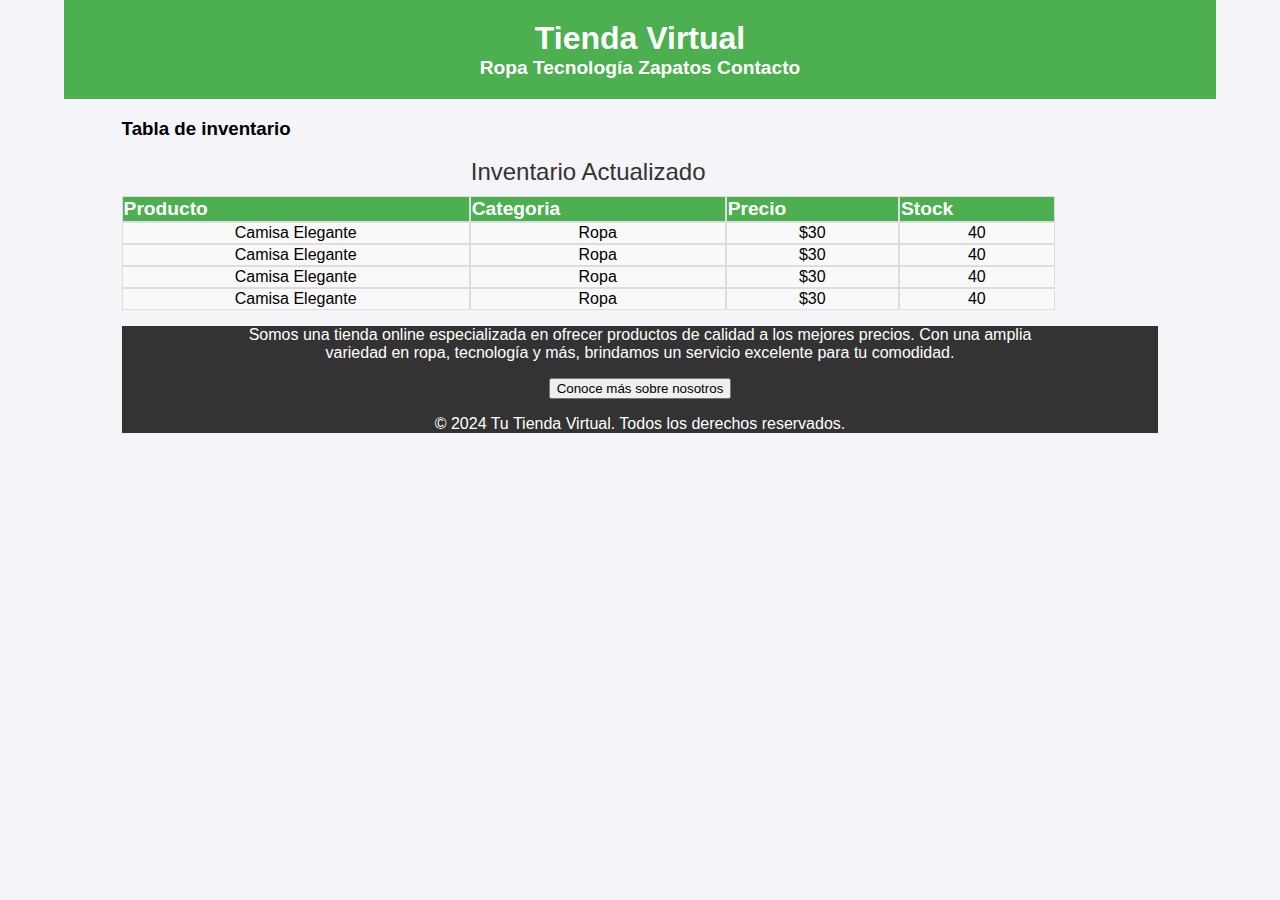
==== tabla.html @ c23fac92 "primer commit" ====
<!DOCTYPE html>
<html lang="en">
<head>
    <meta charset="UTF-8">
    <meta name="viewport" content="width=device-width, initial-scale=1.0">
    <link rel="stylesheet" href="./Estilos/estilo2.css">
    <title>Document</title>
</head>
<body>
    <div class="container">
        <div class="encabezado">
            <header>
                <h1>Tienda Virtual</h1>
                <h4>Ropa Tecnología Zapatos Contacto</h4>
            </header>
        </div>
    <div class="container">
        <h3>Tabla de inventario</h3>
        <table  cellspacing="0px" class="tabla" >
            <caption>Inventario Actualizado</caption>
            <tr>
                <th>Producto</th>
                <th>Categoria</th>
                <th>Precio</th>
                <th>Stock</th>
                
            </tr>
            <tr>
                <td>Camisa Elegante</td>
                <td>Ropa</td>
                <td>$30</td>
                <td>40</td>
            </tr>
            <tr>
                <td>Camisa Elegante</td>
                <td>Ropa</td>
                <td>$30</td>
                <td>40</td>
            </tr>
            <tr>
                <td>Camisa Elegante</td>
                <td>Ropa</td>
                <td>$30</td>
                <td>40</td>
            </tr>
            <tr>
                <td>Camisa Elegante</td>
                <td>Ropa</td>
                <td>$30</td>
                <td>40</td>
            </tr>

        </table>
        
        <footer>
            <div class="footer-contenido">
                <div class="descripcion">
                    <p>Somos una tienda online especializada en ofrecer productos de calidad a los mejores precios. Con una amplia variedad en ropa, tecnología y más, brindamos un servicio excelente para tu comodidad.</p>
                </div>
                
                <div class="boton-redireccion">
                    <a href="./tabla.html"><button>Conoce más sobre nosotros</button></a>
                </div>
        
                <div class="copyright">
                    <p>&copy; 2024 Tu Tienda Virtual. Todos los derechos reservados.</p>
                </div>
            </div>
        </footer>
       
    </div>
</body>
</html>
---- Estilos/estilo2.css ----
body {
    font-family: Arial, sans-serif;
    background-color: #f4f4f9;
    margin: 0;
}

.encabezado {
    background-color: #4CAF50;
    color: white;
    text-align: center;
    padding: 20px 0;
}

.encabezado header h1 {
    margin: 0;
    font-size: 2em;
}

.encabezado header h4 {
    margin: 0;
    font-size: 1.2em;
}

.container {
    width: 90%;
    margin: auto;
}

.flexbox {
    display: flex;
    justify-content: space-between; 
}

.flexbox2 {
    display: flex;
    justify-content: space-between; 
}

.derecha {
    width: 45%;
align-content: flex-start;
}

.izquierda {
    background-color: #000;
    height: auto;
    width: 200px;
}

.izquierda aside {
    border: 2px solid #000;
    margin-bottom: 10px;
    background-color: green;
    border-radius: 5px;
  
}

.producto {
    text-align: center;
    width: 400px;
}

.producto img {
    width: 100%;
    border-radius: 5px;
}

.producto button {
   
    background-color: #4CAF50;
    color: white;
    border-radius: 5px;
    cursor: pointer;
}
.servicio-cliente {
    background-color: #f1f1f1;
    border: 1px solid #ccc;
    border-radius: 10px;
    text-align: center;
    width: 400px;
    height: 400px;
    margin: auto;
    position: fixed;
    right: 0;
    bottom: 0;
}

.servicio-cliente img {
    width: 80px;
   
}

.servicio-cliente textarea {
    width: 100%;
    height: 80px;
    margin-bottom: 10px;
    border-radius: 5px;
    border: 1px solid #ccc;
  
}

.servicio-cliente button {
    background-color: #4CAF50;
    color: white;
    border: none;
    border-radius: 5px;
   
    cursor: pointer;
}
footer {
    background-color: #333;
    color: white;
 
    text-align: center;
    font-family: Arial, sans-serif;
}

.footer-contenido {
    width: 80%;
    margin: 0 auto;
}
.tabla {
    width: 90%;
  
    font-family: Arial, sans-serif;
    text-align: left;
    background-color: #f9f9f9;
     
}

.tabla caption {
    font-size: 1.5em;
    margin-bottom: 10px;
    color: #333;
    
}

.tabla th {
    background-color: #4CAF50; 
    color: white;
    font-size: 1.2em;
    border: 1px solid #ddd;
}

.tabla td {
  
    border: 1px solid #ddd;
    font-size: 1em;
    text-align: center;
}
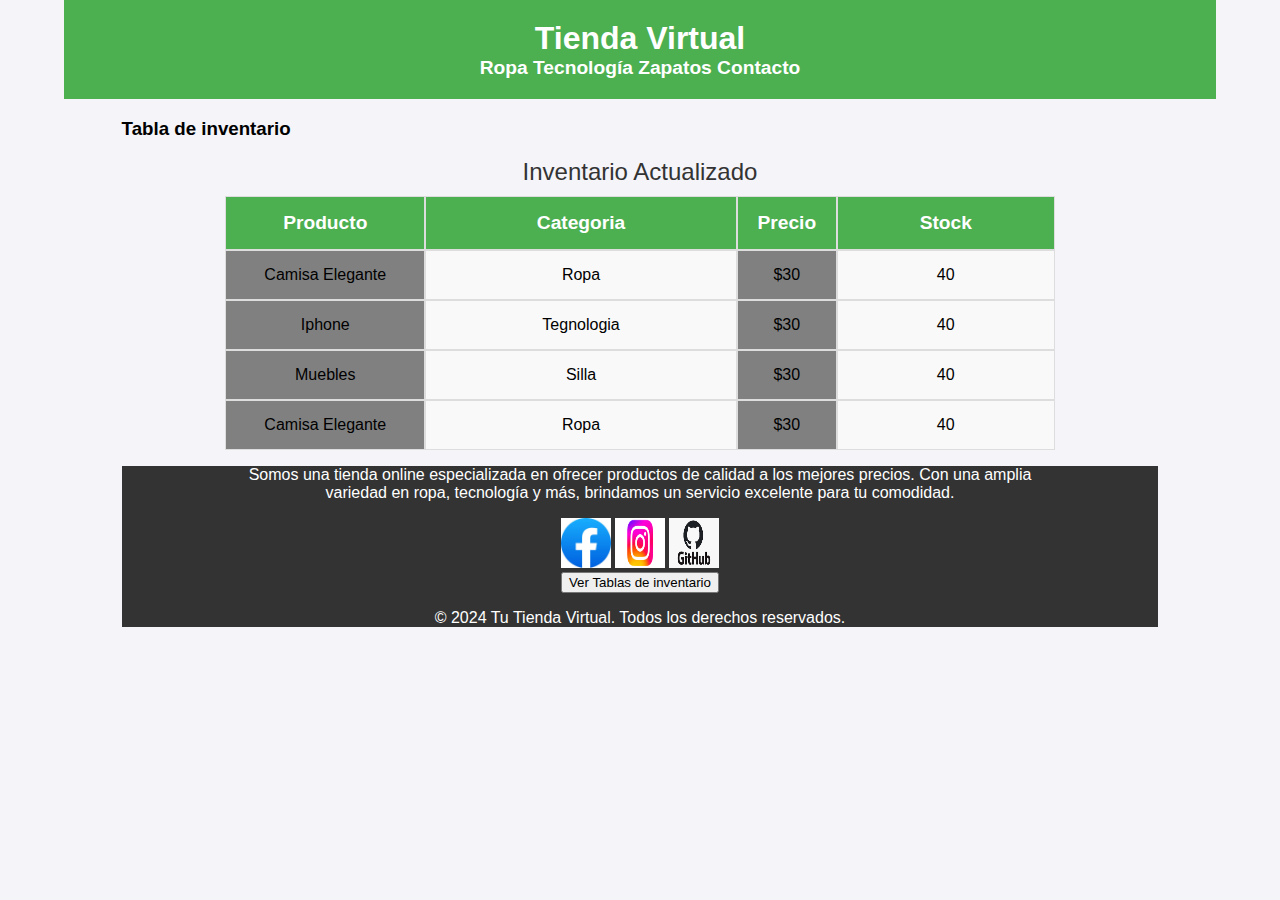
==== commit 707c2a63: "Actualizacion" ====
--- a/tabla.html
+++ b/tabla.html
@@ -16,7 +16,14 @@
         </div>
     <div class="container">
         <h3>Tabla de inventario</h3>
-        <table  cellspacing="0px" class="tabla" >
+        <table  cellspacing="0px" cellpadding="15px" class="tabla" >
+            <colgroup>
+                <col style="width: 200px; background-color: grey;"><col/>
+                <col style="width: 100px;background-color: grey;"><col/>
+                <col style="background-color: grey;"><col/>
+                <col style="background-color: grey;"><col/>
+                
+            </colgroup>
             <caption>Inventario Actualizado</caption>
             <tr>
                 <th>Producto</th>
@@ -32,14 +39,14 @@
                 <td>40</td>
             </tr>
             <tr>
-                <td>Camisa Elegante</td>
-                <td>Ropa</td>
+                <td>Iphone</td>
+                <td>Tegnologia</td>
                 <td>$30</td>
                 <td>40</td>
             </tr>
             <tr>
-                <td>Camisa Elegante</td>
-                <td>Ropa</td>
+                <td>Muebles</td>
+                <td>Silla</td>
                 <td>$30</td>
                 <td>40</td>
             </tr>
@@ -57,9 +64,15 @@
                 <div class="descripcion">
                     <p>Somos una tienda online especializada en ofrecer productos de calidad a los mejores precios. Con una amplia variedad en ropa, tecnología y más, brindamos un servicio excelente para tu comodidad.</p>
                 </div>
+                <div class="iamgenesr">
+                    <img src="./imagenes/facebook.jpg" alt="">
+                    <img src="./imagenes/Instagram-Logo.jpg" alt="">
+                    <img src="./imagenes/uwu.png" alt="">
+
+                </div>
                 
                 <div class="boton-redireccion">
-                    <a href="./tabla.html"><button>Conoce más sobre nosotros</button></a>
+                    <a href="./tabla.html"><button>Ver Tablas de inventario</button></a>
                 </div>
         
                 <div class="copyright">
--- a/Estilos/estilo2.css
+++ b/Estilos/estilo2.css
@@ -28,7 +28,10 @@
 
 .flexbox {
     display: flex;
-    justify-content: space-between; 
+    align-content: center;
+  
+  
+    justify-content: flex-start;
 }
 
 .flexbox2 {
@@ -39,6 +42,7 @@
 .derecha {
     width: 45%;
 align-content: flex-start;
+
 }
 
 .izquierda {
@@ -58,6 +62,12 @@
 .producto {
     text-align: center;
     width: 400px;
+    display: inline-block;
+    border: 2px solid #333;
+    background-color: #ccc;
+    margin: 20px;
+    
+
 }
 
 .producto img {
@@ -120,10 +130,10 @@
     margin: 0 auto;
 }
 .tabla {
-    width: 90%;
-  
+   
+    width: 80%;
+    margin: auto;
     font-family: Arial, sans-serif;
-    text-align: left;
     background-color: #f9f9f9;
      
 }
@@ -148,3 +158,9 @@
     font-size: 1em;
     text-align: center;
 }
+
+.iamgenesr img{
+    width: 50px;
+    height: 50px;
+}
+
